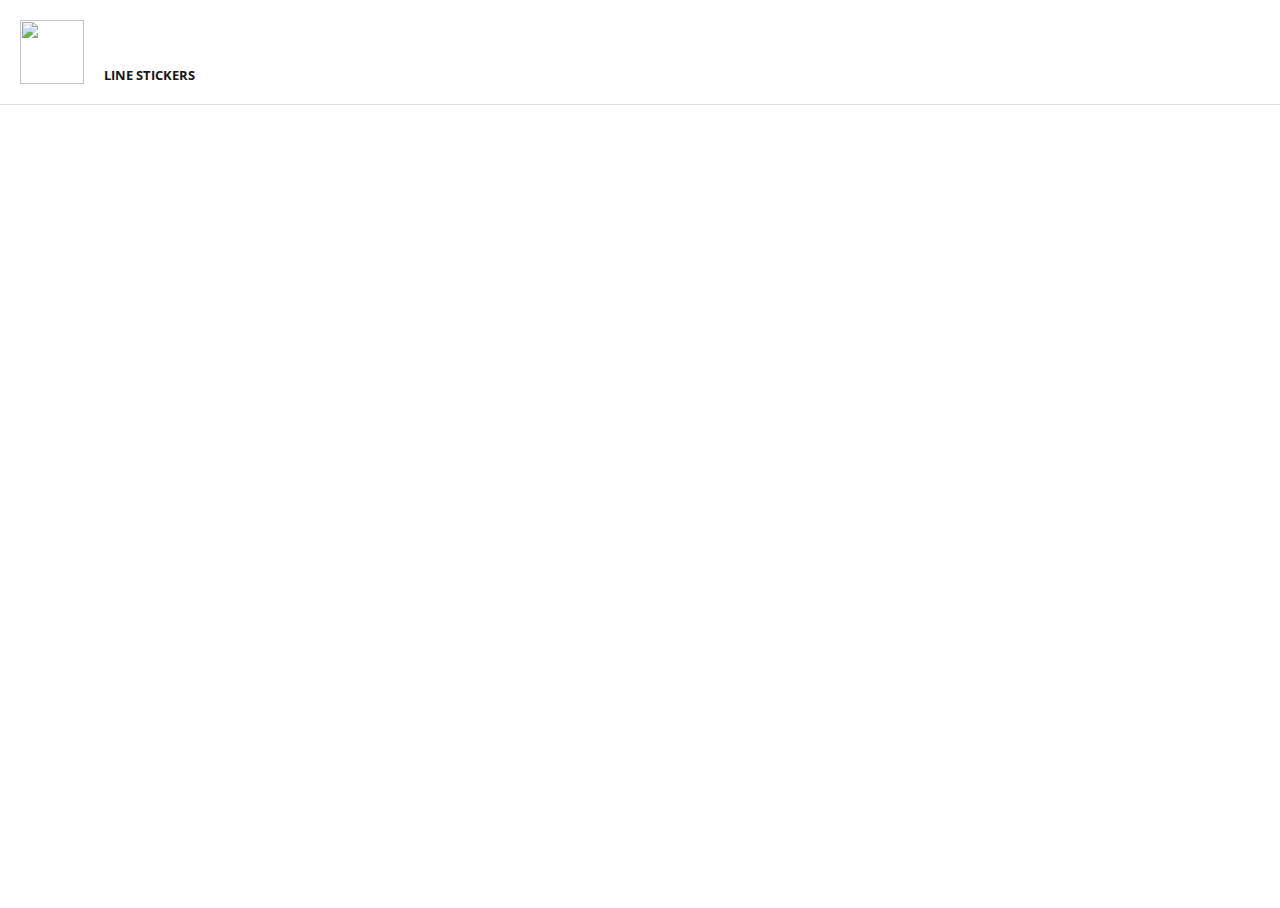
==== index.html @ c2bead38 "Add button style" ====
<!DOCTYPE html><html><head><title>Welcome to newborn</title><meta charset="utf-8"><meta name="viewport" content="width=device-width, initial-scale=1.0"><link rel="stylesheet" href="//cdnjs.cloudflare.com/ajax/libs/pure/0.4.2/pure-min.css"><link rel="stylesheet" href="static/css/style.css"><link rel="shortcut icon" href="static/img/favicon.ico"></head><body><div class="page"><header><img src="static/img/sticker-today.png" class="logo"><h4>LINE Stickers</h4></header><ul id="results"></ul><div id="mask"></div><div id="modal"><a id="close-modal">&times;</a><button class="pure-button"><span>Open in LINE</span></button><div class="preview"></div></div></div><script type="text/javascript" src="static/js/reqwest.js"></script><script type="text/javascript" src="static/js/main.js"></script></body></html>
---- static/css/style.css ----
@import url("//fonts.googleapis.com/css?family=Leckerli+One|Open+Sans:300,400,600,700");
.open-sans,.pure-g [class *='pure-u'],.pure-g-r [class*="pure-u"],html,body,.pure-form input[type='text'],.pure-form input[type='password'],.pure-form input[type='email'],.pure-form input[type='url'],.pure-form input[type='date'],.pure-form input[type='month'],.pure-form input[type='time'],.pure-form input[type='datetime'],.pure-form input[type='datetime-local'],.pure-form input[type='week'],.pure-form input[type='number'],.pure-form input[type='search'],.pure-form input[type='tel'],.pure-form input[type='color'],.pure-form select,.pure-form textarea,.pure-form button,.pure-button{font-family:'Open Sans',sans-serif}.leckerli-one,h1,h2,h3{font-family:'Leckerli One',serif}html,body{width:100%;height:100%;font-size:13px;overflow-x:hidden;overflow-y:auto}.pure-button{background:#37c614;color:#fff;-webkit-transition:background 0.5s ease;-moz-transition:background 0.5s ease;-o-transition:background 0.5s ease;-ms-transition:background 0.5s ease;transition:background 0.5s ease;}.pure-button span{text-transform:uppercase;font-weight:700;font-size:12px}.pure-button:hover{background:#50ea2b}.container{width:960px;margin:auto}.padding-container{padding:20px}.page{width:100%;height:auto}h1,h2,h3{font-weight:normal}h4,h5,h6{font-weight:600}.spacer-5{height:5px}.spacer-10{height:10px}.spacer-20{height:20px}.spacer-40{height:40px}.spacer-60{height:60px}.spacer-80{height:80px}.spacer-100{height:100px}.text-left{text-align:left}.text-center{text-align:center}.text-right{text-align:right}a.link{text-decoration:none;color:#333;-webkit-box-shadow:inset 0 -2px 0 rgba(51,51,51,0.2);box-shadow:inset 0 -2px 0 rgba(51,51,51,0.2);-webkit-transition:color 0.3s ease, box-shadow 0.3s ease;-moz-transition:color 0.3s ease, box-shadow 0.3s ease;-o-transition:color 0.3s ease, box-shadow 0.3s ease;-ms-transition:color 0.3s ease, box-shadow 0.3s ease;transition:color 0.3s ease, box-shadow 0.3s ease;display:inline-block;}a.link:hover{color:#37c614;-webkit-box-shadow:inset 0 -2px 0 rgba(55,198,20,0.3);box-shadow:inset 0 -2px 0 rgba(55,198,20,0.3)}header{background:#fff;border-bottom:1px solid #ddd;padding:20px;position:fixed;top:0;left:0;width:100%;opacity:.9;-ms-filter:"progid:DXImageTransform.Microsoft.Alpha(Opacity=90)";filter:alpha(opacity=90);}header > *{display:inline-block;vertical-align:bottom}header .logo{width:64px;height:64px}header h4{font-size:13px;font-weight:700;text-transform:uppercase;margin:0;margin-left:20px}#results{margin:0;padding:0;padding-top:105px;list-style:none;}#results li{background-color:#f2f2f2;background-image:url("../img/next-arrow.png");background-position:98% center;-webkit-background-size:16px;-moz-background-size:16px;background-size:16px;background-repeat:no-repeat;border-bottom:1px solid #ddd;display:block;padding:10px 20px;}#results li:hover,#results li:active{background-color:#37c614;color:#fff}#results li > *{display:inline-block;vertical-align:middle}#results li h4{margin:0;max-width:200px;overflow:hidden;-o-text-overflow:ellipsis;text-overflow:ellipsis;white-space:nowrap}#results li span{font-size:12px;color:rgba(0,0,0,0.6);}#results li span small{font-size:10px;text-transform:uppercase;display:inline-block;margin-right:5px}#results li .thumbnail{width:50px;height:50px;-webkit-border-radius:25px;border-radius:25px;-webkit-box-shadow:0 0 5px rgba(51,51,51,0.2);box-shadow:0 0 5px rgba(51,51,51,0.2);margin-right:20px;background:#fff;}#results li .thumbnail img{max-width:100%;height:auto}#mask{position:fixed;display:none;top:0;left:0;width:100%;height:100%;z-index:9;background:rgba(0,0,0,0.6);opacity:0;-ms-filter:"progid:DXImageTransform.Microsoft.Alpha(Opacity=0)";filter:alpha(opacity=0);-webkit-transition:opacity 0.5s ease;-moz-transition:opacity 0.5s ease;-o-transition:opacity 0.5s ease;-ms-transition:opacity 0.5s ease;transition:opacity 0.5s ease;}#mask.open{opacity:1;-ms-filter:none;filter:none}#modal{position:fixed;display:none;top:0;left:100%;-webkit-transition:left 0.5s ease;-moz-transition:left 0.5s ease;-o-transition:left 0.5s ease;-ms-transition:left 0.5s ease;transition:left 0.5s ease;width:100%;height:100%;z-index:10;overflow:auto;background:#fff;}#modal.open{left:0}#modal .preview img{display:block;max-width:90%;margin:auto}
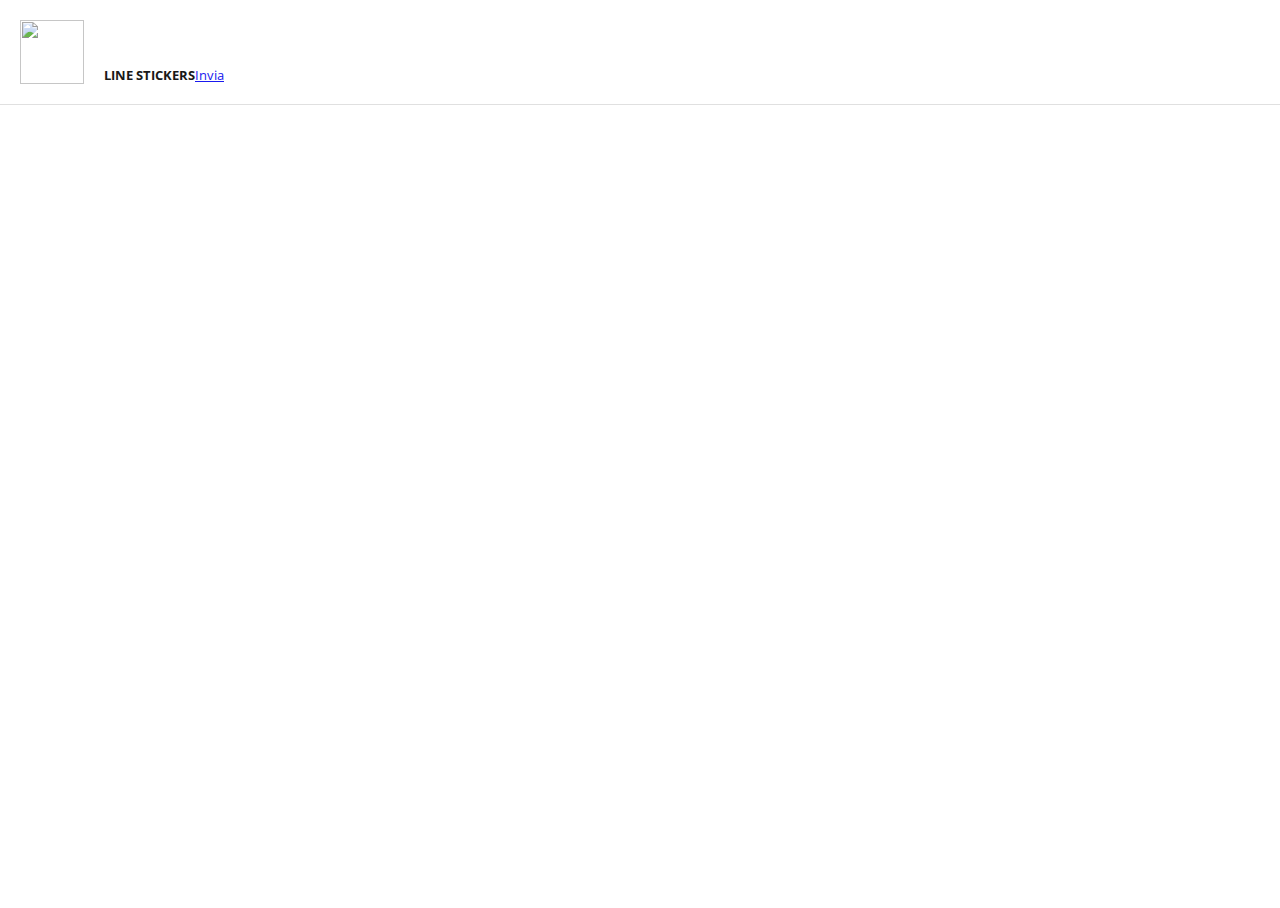
==== commit 95030c5f: "Update" ====
--- a/index.html
+++ b/index.html
@@ -1 +1 @@
-<!DOCTYPE html><html><head><title>Welcome to newborn</title><meta charset="utf-8"><meta name="viewport" content="width=device-width, initial-scale=1.0"><link rel="stylesheet" href="//cdnjs.cloudflare.com/ajax/libs/pure/0.4.2/pure-min.css"><link rel="stylesheet" href="static/css/style.css"><link rel="shortcut icon" href="static/img/favicon.ico"></head><body><div class="page"><header><img src="static/img/sticker-today.png" class="logo"><h4>LINE Stickers</h4></header><ul id="results"></ul><div id="mask"></div><div id="modal"><a id="close-modal">&times;</a><button class="pure-button"><span>Open in LINE</span></button><div class="preview"></div></div></div><script type="text/javascript" src="static/js/reqwest.js"></script><script type="text/javascript" src="static/js/main.js"></script></body></html>+<!DOCTYPE html><html><head><title>Sticker Today - A simple repository of LINE Sticker!</title><meta charset="utf-8"><meta name="viewport" content="width=device-width, initial-scale=1.0"><link rel="stylesheet" href="//cdnjs.cloudflare.com/ajax/libs/pure/0.4.2/pure-min.css"><link rel="stylesheet" href="static/css/style.css"><link rel="shortcut icon" href="static/img/favicon.ico"></head><body><div class="page"><header><img src="static/img/sticker-today.png" class="logo"><h4>LINE Stickers</h4><a href="line://send/Ciao">Invia</a></header><ul id="results"></ul><div id="mask"></div><div id="modal"><div class="modal-header"><div class="pure-g"><div class="pure-u-1-2"><a id="close-modal"><img src="static/img/prev-arrow.png"></a></div><div class="pure-u-1-2 text-right"><a id="show-in-line" class="pure-button"><span>Open in LINE</span></a></div></div></div><div class="preview"></div></div></div><script type="text/javascript" src="static/js/reqwest.js"></script><script type="text/javascript" src="static/js/main.js"></script></body></html>--- a/static/css/style.css
+++ b/static/css/style.css
@@ -1,2 +1,46 @@
 @import url("//fonts.googleapis.com/css?family=Leckerli+One|Open+Sans:300,400,600,700");
-.open-sans,.pure-g [class *='pure-u'],.pure-g-r [class*="pure-u"],html,body,.pure-form input[type='text'],.pure-form input[type='password'],.pure-form input[type='email'],.pure-form input[type='url'],.pure-form input[type='date'],.pure-form input[type='month'],.pure-form input[type='time'],.pure-form input[type='datetime'],.pure-form input[type='datetime-local'],.pure-form input[type='week'],.pure-form input[type='number'],.pure-form input[type='search'],.pure-form input[type='tel'],.pure-form input[type='color'],.pure-form select,.pure-form textarea,.pure-form button,.pure-button{font-family:'Open Sans',sans-serif}.leckerli-one,h1,h2,h3{font-family:'Leckerli One',serif}html,body{width:100%;height:100%;font-size:13px;overflow-x:hidden;overflow-y:auto}.pure-button{background:#37c614;color:#fff;-webkit-transition:background 0.5s ease;-moz-transition:background 0.5s ease;-o-transition:background 0.5s ease;-ms-transition:background 0.5s ease;transition:background 0.5s ease;}.pure-button span{text-transform:uppercase;font-weight:700;font-size:12px}.pure-button:hover{background:#50ea2b}.container{width:960px;margin:auto}.padding-container{padding:20px}.page{width:100%;height:auto}h1,h2,h3{font-weight:normal}h4,h5,h6{font-weight:600}.spacer-5{height:5px}.spacer-10{height:10px}.spacer-20{height:20px}.spacer-40{height:40px}.spacer-60{height:60px}.spacer-80{height:80px}.spacer-100{height:100px}.text-left{text-align:left}.text-center{text-align:center}.text-right{text-align:right}a.link{text-decoration:none;color:#333;-webkit-box-shadow:inset 0 -2px 0 rgba(51,51,51,0.2);box-shadow:inset 0 -2px 0 rgba(51,51,51,0.2);-webkit-transition:color 0.3s ease, box-shadow 0.3s ease;-moz-transition:color 0.3s ease, box-shadow 0.3s ease;-o-transition:color 0.3s ease, box-shadow 0.3s ease;-ms-transition:color 0.3s ease, box-shadow 0.3s ease;transition:color 0.3s ease, box-shadow 0.3s ease;display:inline-block;}a.link:hover{color:#37c614;-webkit-box-shadow:inset 0 -2px 0 rgba(55,198,20,0.3);box-shadow:inset 0 -2px 0 rgba(55,198,20,0.3)}header{background:#fff;border-bottom:1px solid #ddd;padding:20px;position:fixed;top:0;left:0;width:100%;opacity:.9;-ms-filter:"progid:DXImageTransform.Microsoft.Alpha(Opacity=90)";filter:alpha(opacity=90);}header > *{display:inline-block;vertical-align:bottom}header .logo{width:64px;height:64px}header h4{font-size:13px;font-weight:700;text-transform:uppercase;margin:0;margin-left:20px}#results{margin:0;padding:0;padding-top:105px;list-style:none;}#results li{background-color:#f2f2f2;background-image:url("../img/next-arrow.png");background-position:98% center;-webkit-background-size:16px;-moz-background-size:16px;background-size:16px;background-repeat:no-repeat;border-bottom:1px solid #ddd;display:block;padding:10px 20px;}#results li:hover,#results li:active{background-color:#37c614;color:#fff}#results li > *{display:inline-block;vertical-align:middle}#results li h4{margin:0;max-width:200px;overflow:hidden;-o-text-overflow:ellipsis;text-overflow:ellipsis;white-space:nowrap}#results li span{font-size:12px;color:rgba(0,0,0,0.6);}#results li span small{font-size:10px;text-transform:uppercase;display:inline-block;margin-right:5px}#results li .thumbnail{width:50px;height:50px;-webkit-border-radius:25px;border-radius:25px;-webkit-box-shadow:0 0 5px rgba(51,51,51,0.2);box-shadow:0 0 5px rgba(51,51,51,0.2);margin-right:20px;background:#fff;}#results li .thumbnail img{max-width:100%;height:auto}#mask{position:fixed;display:none;top:0;left:0;width:100%;height:100%;z-index:9;background:rgba(0,0,0,0.6);opacity:0;-ms-filter:"progid:DXImageTransform.Microsoft.Alpha(Opacity=0)";filter:alpha(opacity=0);-webkit-transition:opacity 0.5s ease;-moz-transition:opacity 0.5s ease;-o-transition:opacity 0.5s ease;-ms-transition:opacity 0.5s ease;transition:opacity 0.5s ease;}#mask.open{opacity:1;-ms-filter:none;filter:none}#modal{position:fixed;display:none;top:0;left:100%;-webkit-transition:left 0.5s ease;-moz-transition:left 0.5s ease;-o-transition:left 0.5s ease;-ms-transition:left 0.5s ease;transition:left 0.5s ease;width:100%;height:100%;z-index:10;overflow:auto;background:#fff;}#modal.open{left:0}#modal .preview img{display:block;max-width:90%;margin:auto}+.open-sans,.pure-g [class *='pure-u'],.pure-g-r [class*="pure-u"],html,body,.pure-form input[type='text'],.pure-form input[type='password'],.pure-form input[type='email'],.pure-form input[type='url'],.pure-form input[type='date'],.pure-form input[type='month'],.pure-form input[type='time'],.pure-form input[type='datetime'],.pure-form input[type='datetime-local'],.pure-form input[type='week'],.pure-form input[type='number'],.pure-form input[type='search'],.pure-form input[type='tel'],.pure-form input[type='color'],.pure-form select,.pure-form textarea,.pure-form button,.pure-button{font-family:'Open Sans',sans-serif}
+.leckerli-one,h1,h2,h3{font-family:'Leckerli One',serif}
+html,body{width:100%;height:100%;font-size:13px}
+.pure-button{background:#37c614;color:#fff;-webkit-transition:background 0.5s ease;-moz-transition:background 0.5s ease;-o-transition:background 0.5s ease;-ms-transition:background 0.5s ease;transition:background 0.5s ease;padding:9px 20px 10px 20px;-webkit-border-radius:5px;border-radius:5px;-webkit-box-shadow:none;box-shadow:none;border:none;text-decoration:none;}
+.pure-button span{text-transform:uppercase;font-weight:600;font-size:12px}
+.pure-button:hover{background:#50ea2b}
+.container{width:960px;margin:auto}
+.padding-container{padding:20px}
+.page{width:100%;height:auto}
+h1,h2,h3{font-weight:normal}
+h4,h5,h6{font-weight:600}
+.spacer-5{height:5px}
+.spacer-10{height:10px}
+.spacer-20{height:20px}
+.spacer-40{height:40px}
+.spacer-60{height:60px}
+.spacer-80{height:80px}
+.spacer-100{height:100px}
+.text-left{text-align:left}
+.text-center{text-align:center}
+.text-right{text-align:right}
+a.link{text-decoration:none;color:#333;-webkit-box-shadow:inset 0 -2px 0 rgba(51,51,51,0.2);box-shadow:inset 0 -2px 0 rgba(51,51,51,0.2);-webkit-transition:color 0.3s ease, box-shadow 0.3s ease;-moz-transition:color 0.3s ease, box-shadow 0.3s ease;-o-transition:color 0.3s ease, box-shadow 0.3s ease;-ms-transition:color 0.3s ease, box-shadow 0.3s ease;transition:color 0.3s ease, box-shadow 0.3s ease;display:inline-block;}
+a.link:hover{color:#37c614;-webkit-box-shadow:inset 0 -2px 0 rgba(55,198,20,0.3);box-shadow:inset 0 -2px 0 rgba(55,198,20,0.3)}
+header{background:#fff;border-bottom:1px solid #ddd;padding:20px;position:fixed;top:0;left:0;width:100%;opacity:.9;-ms-filter:"progid:DXImageTransform.Microsoft.Alpha(Opacity=90)";filter:alpha(opacity=90);}
+header > *{display:inline-block;vertical-align:bottom}
+header .logo{width:64px;height:64px}
+header h4{font-size:13px;font-weight:700;text-transform:uppercase;margin:0;margin-left:20px}
+#results{margin:0;padding:0;padding-top:105px;list-style:none;}
+#results li{background-color:#f2f2f2;background-image:url("../img/next-arrow.png");background-position:98% center;-webkit-background-size:16px;-moz-background-size:16px;background-size:16px;background-repeat:no-repeat;border-bottom:1px solid #ddd;display:block;padding:10px 20px;}
+#results li:hover,#results li:active{background-color:#37c614;color:#fff}
+#results li > *{display:inline-block;vertical-align:middle}
+#results li h4{margin:0;max-width:200px;overflow:hidden;-o-text-overflow:ellipsis;text-overflow:ellipsis;white-space:nowrap}
+#results li span{font-size:12px;color:rgba(0,0,0,0.6);}
+#results li span small{font-size:10px;text-transform:uppercase;display:inline-block;margin-right:5px}
+#results li .thumbnail{width:50px;height:50px;-webkit-border-radius:25px;border-radius:25px;-webkit-box-shadow:0 0 5px rgba(51,51,51,0.2);box-shadow:0 0 5px rgba(51,51,51,0.2);margin-right:20px;background:#fff;}
+#results li .thumbnail img{max-width:100%;height:auto}
+#mask{position:fixed;display:none;top:0;left:0;width:100%;height:100%;z-index:9;background:rgba(0,0,0,0.6);opacity:0;-ms-filter:"progid:DXImageTransform.Microsoft.Alpha(Opacity=0)";filter:alpha(opacity=0);-webkit-transition:opacity 0.5s ease;-moz-transition:opacity 0.5s ease;-o-transition:opacity 0.5s ease;-ms-transition:opacity 0.5s ease;transition:opacity 0.5s ease;}
+#mask.open{opacity:1;-ms-filter:none;filter:none}
+#modal{position:fixed;display:none;top:0;left:100%;-webkit-transition:left 0.5s ease;-moz-transition:left 0.5s ease;-o-transition:left 0.5s ease;-ms-transition:left 0.5s ease;transition:left 0.5s ease;width:100%;height:100%;z-index:10;overflow:auto;-webkit-overflow-scrolling:touch;background:#fff;}
+#modal.open{left:0}
+#modal .modal-header{background:#fff;border-bottom:1px solid #ddd;padding:20px;}
+#modal .modal-header #close-modal{display:inline-block;vertical-align:middle;width:16px;height:16px;padding:10px;cursor:pointer;}
+#modal .modal-header #close-modal img{width:16px;height:16px}
+#modal .modal-header .pure-button{display:inline-block;vertical-align:middle}
+#modal .preview img{display:block;max-width:90%;margin:auto}
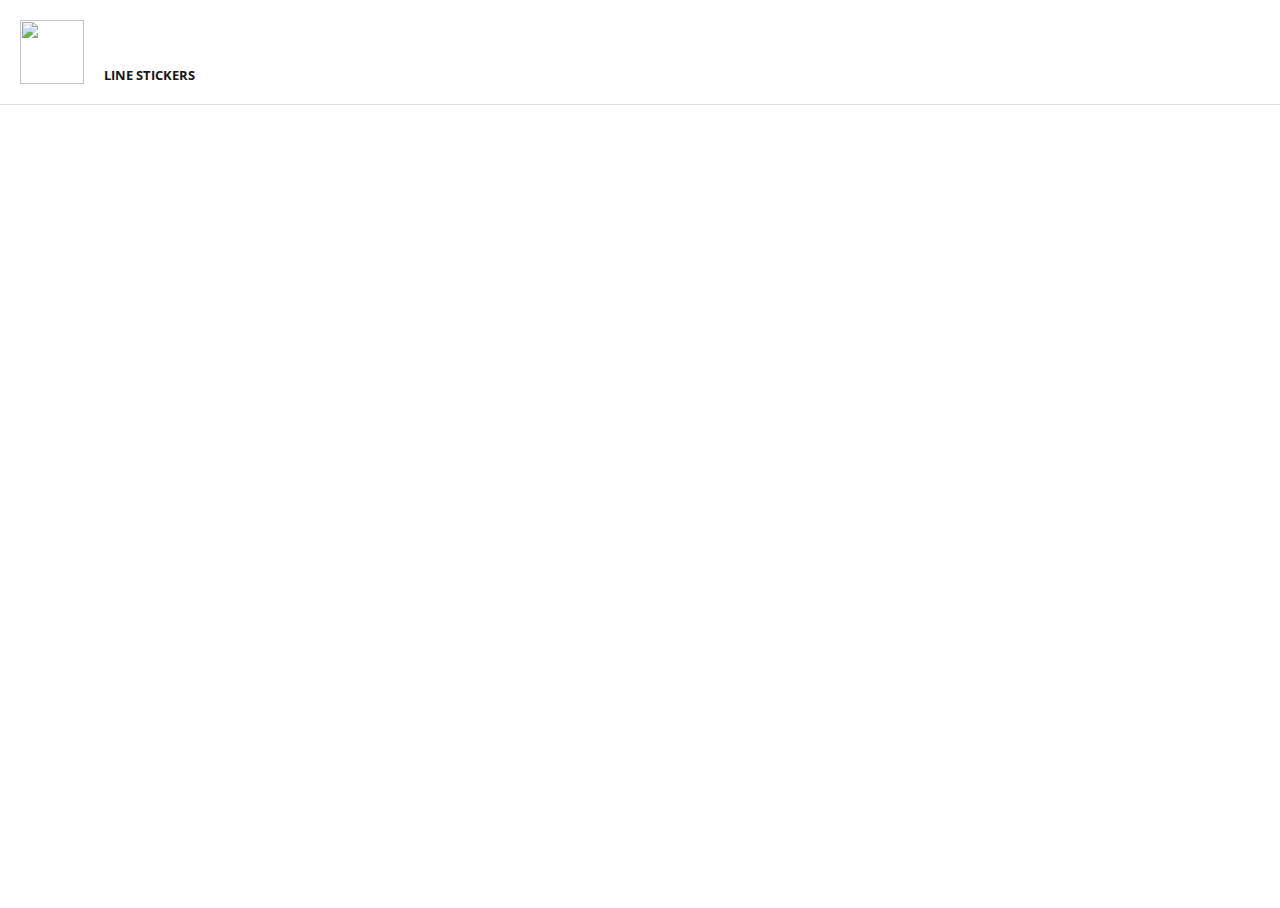
==== commit 7f8ac9d8: "Remove not working button" ====
--- a/index.html
+++ b/index.html
@@ -1 +1 @@
-<!DOCTYPE html><html><head><title>Sticker Today - A simple repository of LINE Sticker!</title><meta charset="utf-8"><meta name="viewport" content="width=device-width, initial-scale=1.0"><link rel="stylesheet" href="//cdnjs.cloudflare.com/ajax/libs/pure/0.4.2/pure-min.css"><link rel="stylesheet" href="static/css/style.css"><link rel="shortcut icon" href="static/img/favicon.ico"></head><body><div class="page"><header><img src="static/img/sticker-today.png" class="logo"><h4>LINE Stickers</h4><a href="line://send/Ciao">Invia</a></header><ul id="results"></ul><div id="mask"></div><div id="modal"><div class="modal-header"><div class="pure-g"><div class="pure-u-1-2"><a id="close-modal"><img src="static/img/prev-arrow.png"></a></div><div class="pure-u-1-2 text-right"><a id="show-in-line" class="pure-button"><span>Open in LINE</span></a></div></div></div><div class="preview"></div></div></div><script type="text/javascript" src="static/js/reqwest.js"></script><script type="text/javascript" src="static/js/main.js"></script></body></html>+<!DOCTYPE html><html><head><title>Sticker Today - A simple repository of LINE Sticker!</title><meta charset="utf-8"><meta name="viewport" content="width=device-width, initial-scale=1.0"><link rel="stylesheet" href="//cdnjs.cloudflare.com/ajax/libs/pure/0.4.2/pure-min.css"><link rel="stylesheet" href="static/css/style.css"><link rel="shortcut icon" href="static/img/favicon.ico"></head><body><div class="page"><header><img src="static/img/sticker-today.png" class="logo"><h4>LINE Stickers</h4></header><ul id="results"></ul><div id="mask"></div><div id="modal"><div class="modal-header"><div class="pure-g"><div class="pure-u-1-2"><a id="close-modal"><img src="static/img/prev-arrow.png"></a></div><div class="pure-u-1-2 text-right"><a id="show-in-line" class="pure-button"><span>Open in LINE</span></a></div></div></div><div class="preview"></div></div></div><script type="text/javascript" src="static/js/reqwest.js"></script><script type="text/javascript" src="static/js/main.js"></script></body></html>